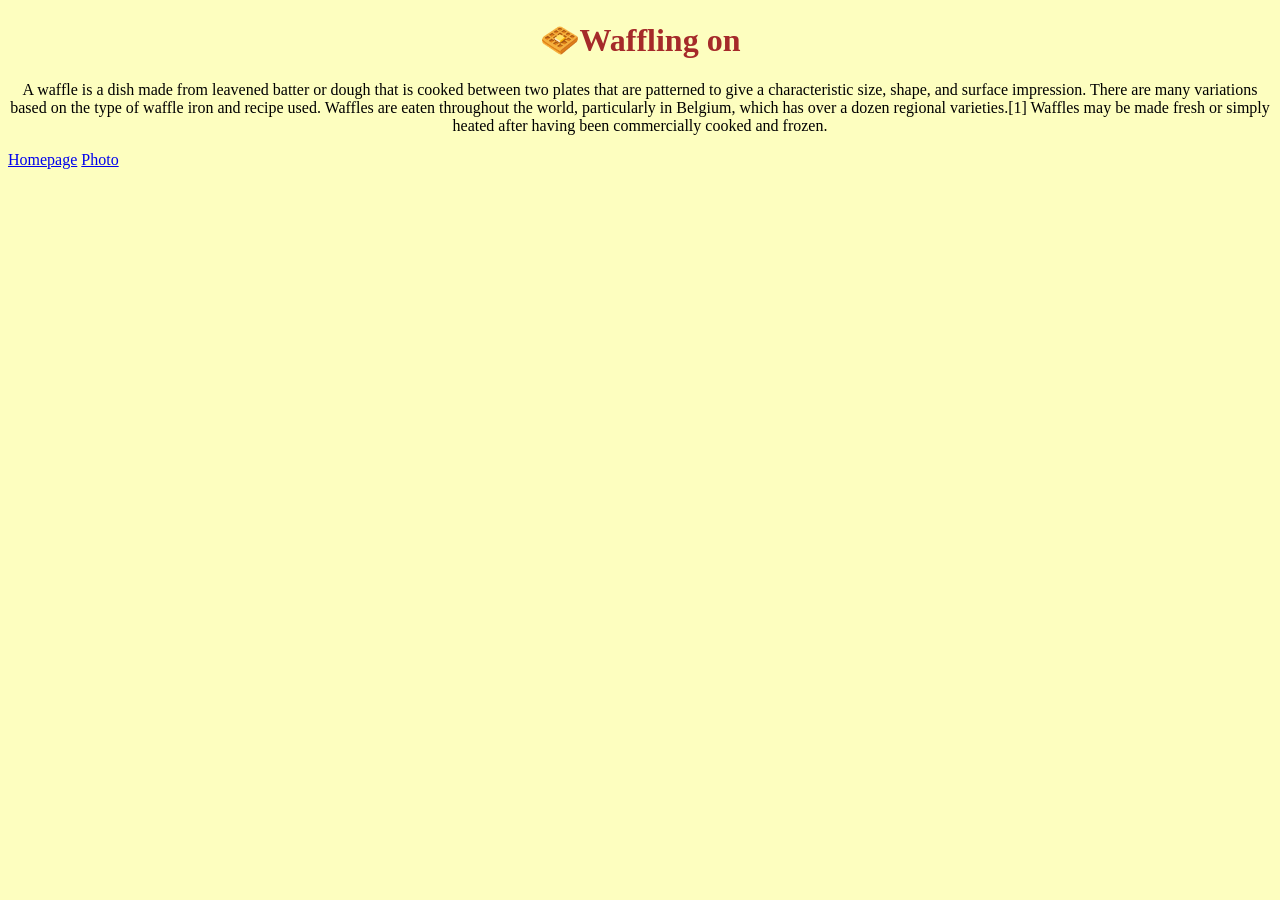
==== index.html @ 7b3cbb6d "created initial pages" ====
<!DOCTYPE html>
<html lang="en">
  <head>
    <meta charset="UTF-8" />
    <meta name="viewport" content="width=device-width, initial-scale=1.0" />
    <link rel="stylesheet" href="src/style.css" />
    <title>Multiple Page Static Website</title>
  </head>
  <body>
    <h1>🧇Waffling on</h1>
    <p>
      A waffle is a dish made from leavened batter or dough that is cooked
      between two plates that are patterned to give a characteristic size,
      shape, and surface impression. There are many variations based on the type
      of waffle iron and recipe used. Waffles are eaten throughout the world,
      particularly in Belgium, which has over a dozen regional varieties.[1]
      Waffles may be made fresh or simply heated after having been commercially
      cooked and frozen.
    </p>
    <a href="/index.html">Homepage</a>
    <a href="photo.html">Photo</a>
  </body>
</html>
---- src/style.css ----
h1 {
  text-align: center;
  color: brown;
}
body {
  background-color: #fdfebf;
}
p {
  text-align: center;
}
img {
  max-width: 400px;
  display: flex;
  justify-content: center;
}
footer {
  text-align: center;
}
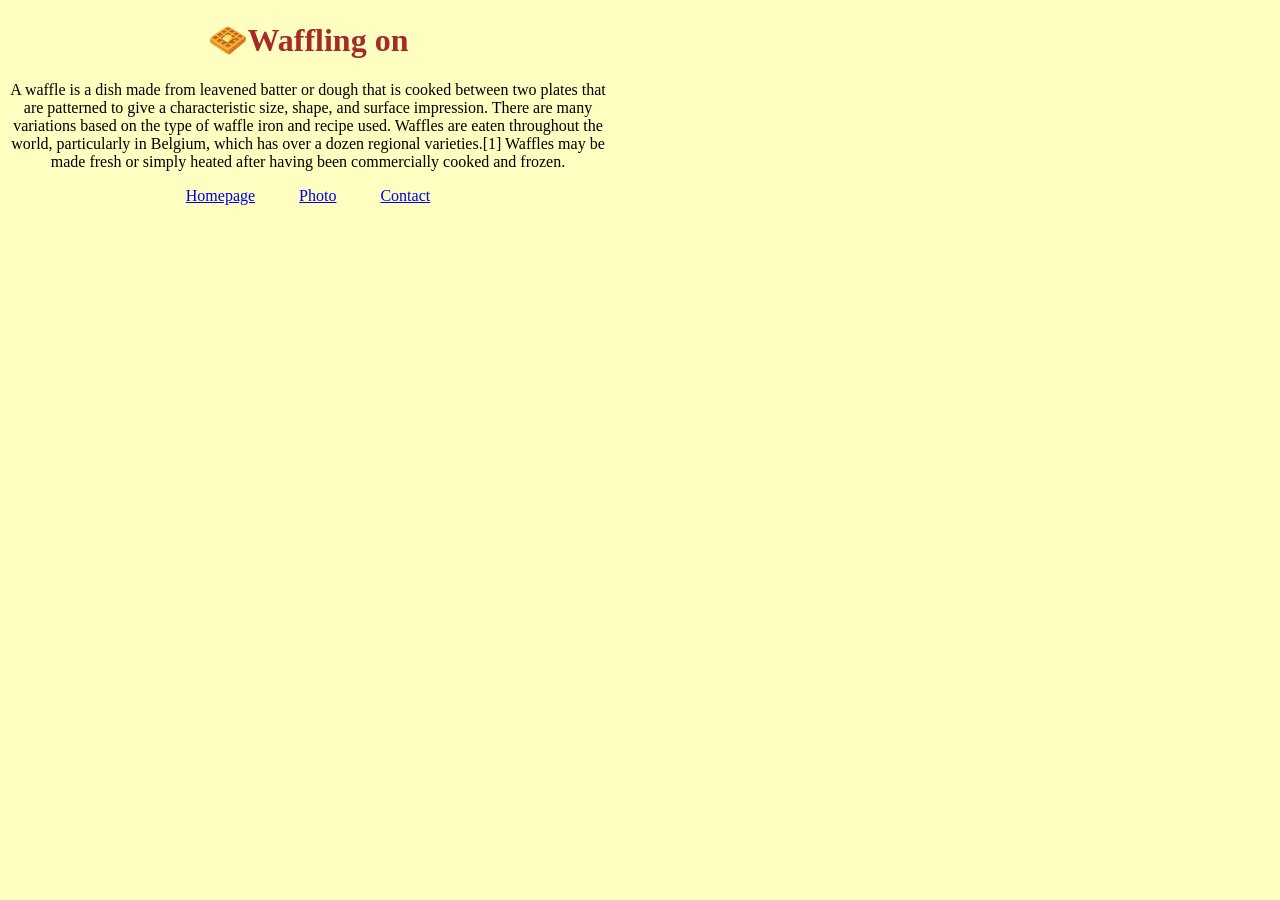
==== commit 79ce4193: "styled pages" ====
--- a/index.html
+++ b/index.html
@@ -17,7 +17,10 @@
       Waffles may be made fresh or simply heated after having been commercially
       cooked and frozen.
     </p>
-    <a href="/index.html">Homepage</a>
-    <a href="photo.html">Photo</a>
+    <footer>
+      <a href="index.html">Homepage</a>
+      <a href="photo.html">Photo</a>
+      <a href="contact.html">Contact</a>
+    </footer>
   </body>
 </html>
--- a/src/style.css
+++ b/src/style.css
@@ -4,6 +4,7 @@
 }
 body {
   background-color: #fdfebf;
+  max-width: 600px;
 }
 p {
   text-align: center;
@@ -16,3 +17,6 @@
 footer {
   text-align: center;
 }
+a {
+  margin: 20px;
+}
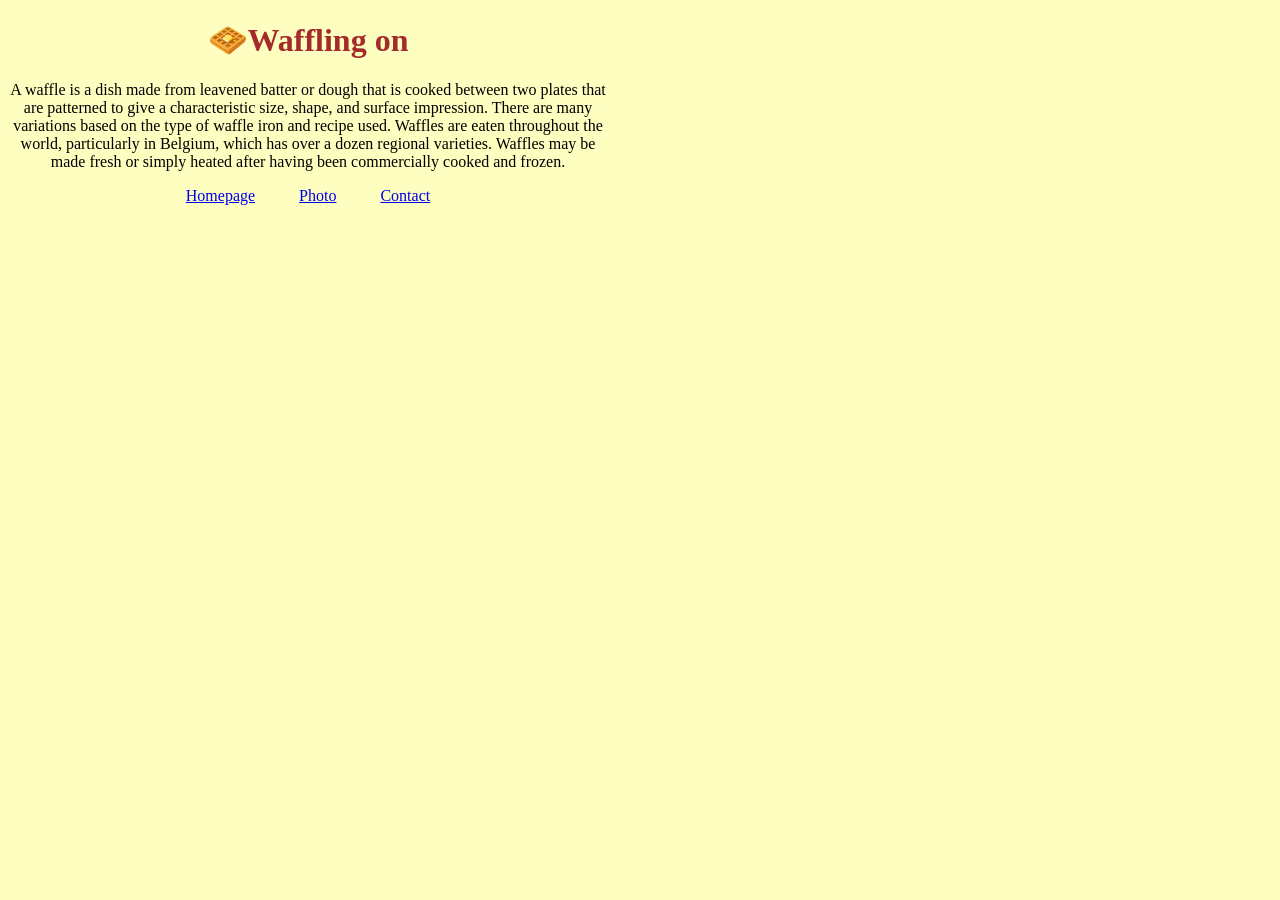
==== commit 8bba03c0: "centered the photo" ====
--- a/index.html
+++ b/index.html
@@ -13,7 +13,7 @@
       between two plates that are patterned to give a characteristic size,
       shape, and surface impression. There are many variations based on the type
       of waffle iron and recipe used. Waffles are eaten throughout the world,
-      particularly in Belgium, which has over a dozen regional varieties.[1]
+      particularly in Belgium, which has over a dozen regional varieties.
       Waffles may be made fresh or simply heated after having been commercially
       cooked and frozen.
     </p>
--- a/src/style.css
+++ b/src/style.css
@@ -11,8 +11,9 @@
 }
 img {
   max-width: 400px;
-  display: flex;
-  justify-content: center;
+  display: block;
+  border-radius: 5px;
+  margin: 20px auto;
 }
 footer {
   text-align: center;
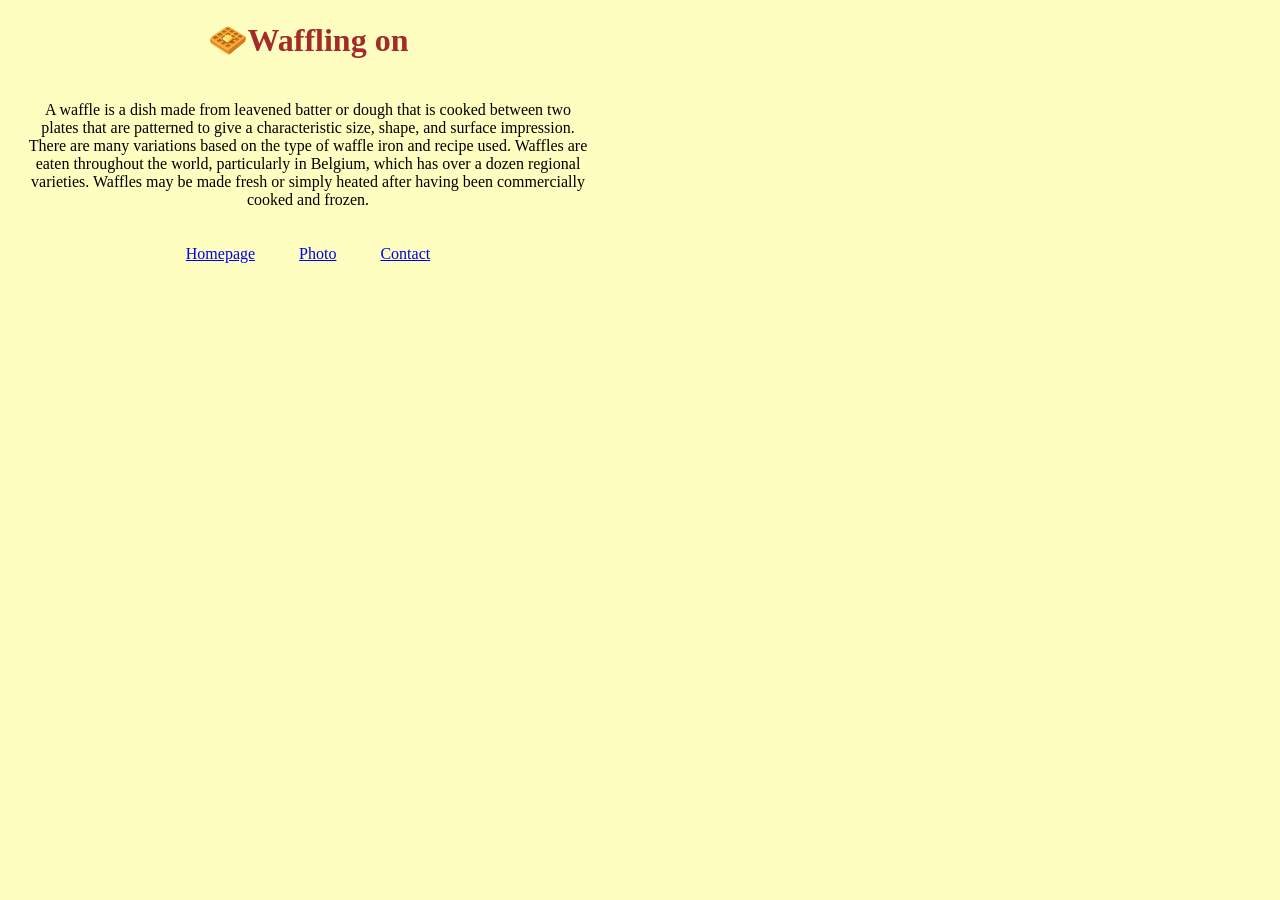
==== commit 464b9b60: "optimized the SEO" ====
--- a/index.html
+++ b/index.html
@@ -3,8 +3,12 @@
   <head>
     <meta charset="UTF-8" />
     <meta name="viewport" content="width=device-width, initial-scale=1.0" />
+    <meta
+      name="description"
+      content="How waffles are made and where they originate from"
+    />
     <link rel="stylesheet" href="src/style.css" />
-    <title>Multiple Page Static Website</title>
+    <title>Best Waffles - waffles.com</title>
   </head>
   <body>
     <h1>🧇Waffling on</h1>
@@ -18,9 +22,9 @@
       cooked and frozen.
     </p>
     <footer>
-      <a href="index.html">Homepage</a>
-      <a href="photo.html">Photo</a>
-      <a href="contact.html">Contact</a>
+      <a href="index.html" title="waffles.com homepage">Homepage</a>
+      <a href="photo.html" title="waffle photo">Photo</a>
+      <a href="contact.html" title="contact information">Contact</a>
     </footer>
   </body>
 </html>
--- a/src/style.css
+++ b/src/style.css
@@ -3,11 +3,14 @@
   color: brown;
 }
 body {
+  max-width: 600px;
   background-color: #fdfebf;
   max-width: 600px;
 }
 p {
+  max-width: fit-content;
   text-align: center;
+  padding: 20px;
 }
 img {
   max-width: 400px;
